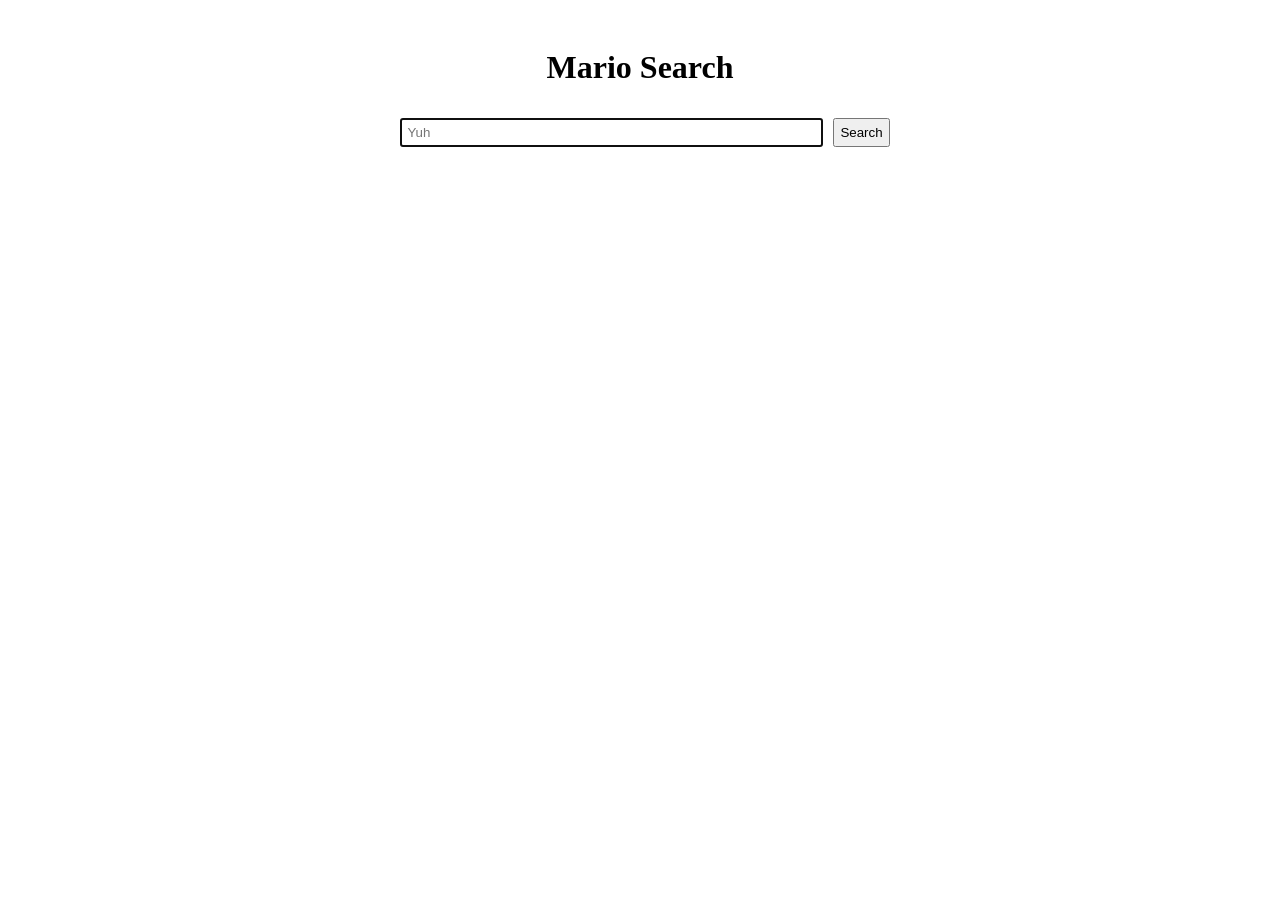
==== index.html @ 7fe6f8d5 "First Working Version" ====
<!doctype html>
<html>
    <head>
        <meta charset="UTF-8" />
        <meta name="viewport" content="width=device-width, initial-scale=1.0" />
        <title>Mario Search</title>
        <link rel="stylesheet" href="css/styles.css" />
        <link rel="icon" href="assets/icons/favicon.ico" />
        <style>
          .bold-text {
            font-weight: bold;
          }
        </style>
    </head>
    <body>
        <div class="head">
          <h1>Mario Search</h1>
        </div>
        <div class="inpt">
          <input type="search" id="searchInput" placeholder="Yuh" size="50" autofocus />
          <button onclick="performSearch">Search</button>
        </div>
        <script src="js/bangs.js"></script>
        <script>
            function performSearch() {
                let input = document.getElementById("searchInput").value;
                if (!input.trim()) {
                    alert("Plz Enter search term");
                    return;
                }
                let bangMatch = null;
                let searchTerm = input;
                for (let bang in bangs) {
                    if (input.startsWith(bang + " ")) {
                        bangMatch = bang;
                        searchTerm = input.substring(bang.length + 1).trim();
                        break;
                    }
                }
                let url;


                if (bangMatch) {
                  url = bangs[bangMatch].replace(
                      "{search}",
                      encodeURIComponent(searchTerm),
                  );
                } else {
                    url =
                        "https://www.google.com/search?q=" +
                        encodeURIComponent(input);
                }
                window.location.href = url;
            }
            document
                .getElementById("searchInput")
                .addEventListener("keypress", function (e) {
                    if (e.key === "Enter") {
                        performSearch();
                    }
                });
        </script>
    </body>
</html>
---- css/styles.css ----
body {
  background-color: #ffffff00;
  
  padding: 20px;
}
h1 {
  display: flex;
  justify-content: center;
  align-items: center;
}
.inpt {
  display: flex;
  justify-content: center;
  align-items: center;
}
input {
  padding: 5px;
  margin: 10px;
  size: 20;
}
button {
  padding: 5px;
}
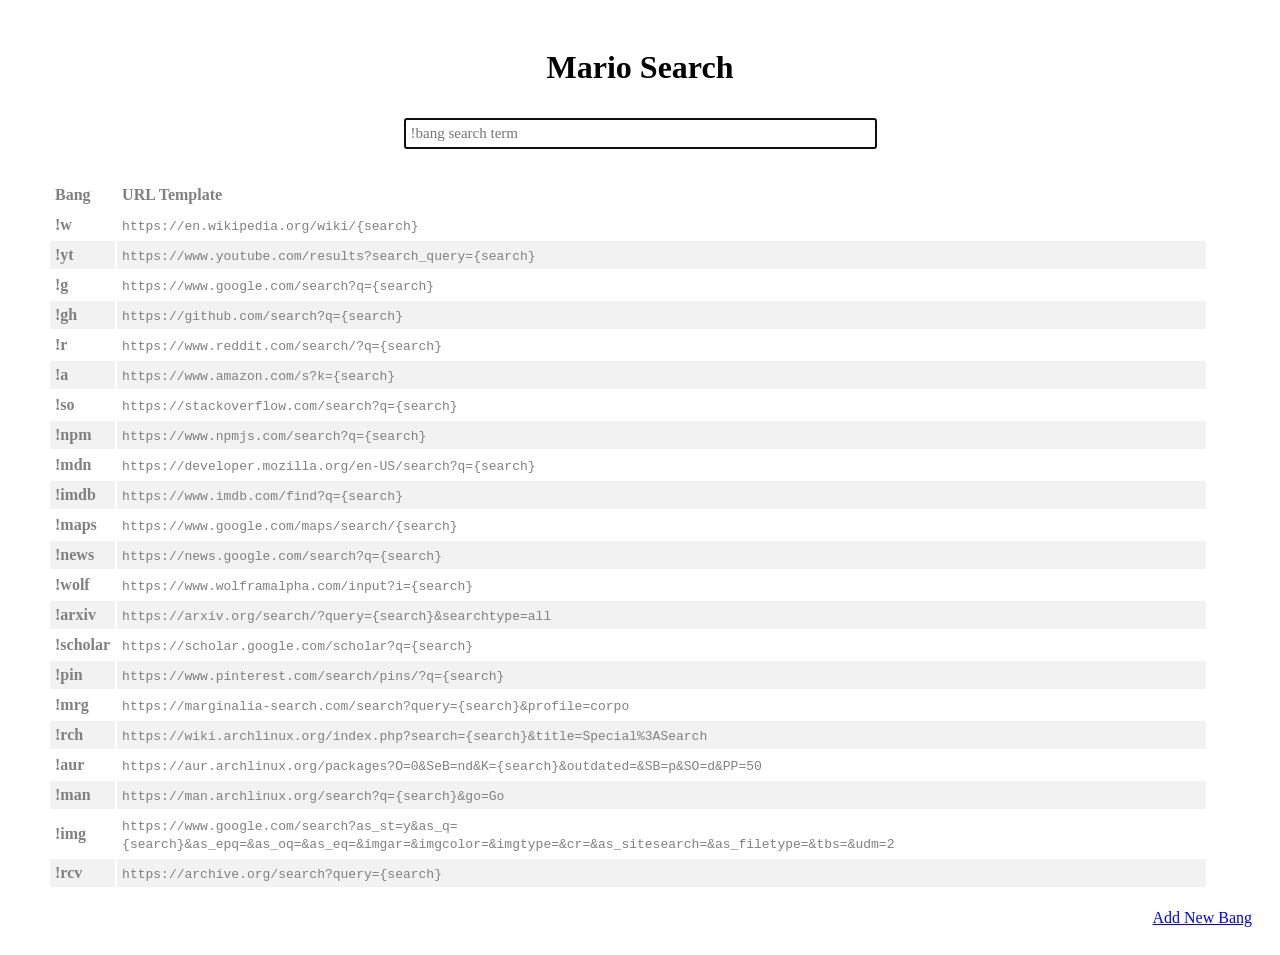
==== commit 770d9313: "Still working. Might break soon though." ====
--- a/index.html
+++ b/index.html
@@ -7,18 +7,31 @@
         <link rel="stylesheet" href="css/styles.css" />
         <link rel="icon" href="assets/icons/favicon.ico" />
         <style>
-          .bold-text {
-            font-weight: bold;
-          }
+            .bold-text {
+                font-weight: bold;
+            }
         </style>
     </head>
     <body>
         <div class="head">
-          <h1>Mario Search</h1>
+            <h1>Mario Search</h1>
         </div>
         <div class="inpt">
-          <input type="search" id="searchInput" placeholder="Yuh" size="50" autofocus />
-          <button onclick="performSearch">Search</button>
+            <input
+                type="search"
+                id="searchInput"
+                placeholder="!bang search term"
+                size="50"
+                autofocus
+            />
+        </div>
+
+        <div
+            id="lst"
+            style="color: gray; font-family: &quot;NerdFontSymbols&quot;"
+        ></div>
+        <div class="new">
+            <a href="additions.html">Add New Bang</a>
         </div>
         <script src="js/bangs.js"></script>
         <script>
@@ -39,13 +52,16 @@
                 }
                 let url;
 
+                const inputElement = document.getElementById("searchInput");
 
                 if (bangMatch) {
-                  url = bangs[bangMatch].replace(
-                      "{search}",
-                      encodeURIComponent(searchTerm),
-                  );
+                    inputElement.classList.add("bold-text");
+                    url = bangs[bangMatch].replace(
+                        "{search}",
+                        encodeURIComponent(searchTerm),
+                    );
                 } else {
+                    inputElement.classList.remove("bold-text");
                     url =
                         "https://www.google.com/search?q=" +
                         encodeURIComponent(input);
@@ -60,5 +76,6 @@
                     }
                 });
         </script>
+        <script src="js/list.js"></script>
     </body>
 </html>
--- a/css/styles.css
+++ b/css/styles.css
@@ -1,4 +1,12 @@
 
+@font-face {
+  font-family: 'NerdFontSymbols';
+  src:local('Maple Mono NF'),
+      url('/Users/mariorivera/Library/Fonts/MapleMono-NF-Regular.ttf')
+      format('truetype');
+  font-weight: normal;
+  font-style: normal;
+}
 body {
   background-color: #ffffff00;
   
@@ -8,6 +16,7 @@
   display: flex;
   justify-content: center;
   align-items: center;
+  font-family:'NerdFontSymbols';
 }
 .inpt {
   display: flex;
@@ -17,9 +26,40 @@
 input {
   padding: 5px;
   margin: 10px;
-  size: 20;
+  font-family:'NerdFontSymbols';
+  font-size: 15px;
 }
 button {
+  padding: 20px;
+  margin: 10px;
+  font-size: 15px;
+  font-family: 'NerdFontSymbols';
+}
+.new{
+  
+  display: flex;
+  justify-content: end;
+}
+a {
+  font-family: 'NerdFontSymbols';
+  color: blue;
+}
+.lst {
+  padding: 20px;
+  max-width: 1200px;
+  font-family:'NerdFontSymbols';
+  color: gray;
+}
+.lst th,
+.lst td{
   padding: 5px;
+  text-align: left;
 }
+.lst tr:nth-child(even) {
+  background-color: #f2f2f2;
+}
+/*.lst tr:hover {
+  background-color: #ddd;
+}*/
 
+
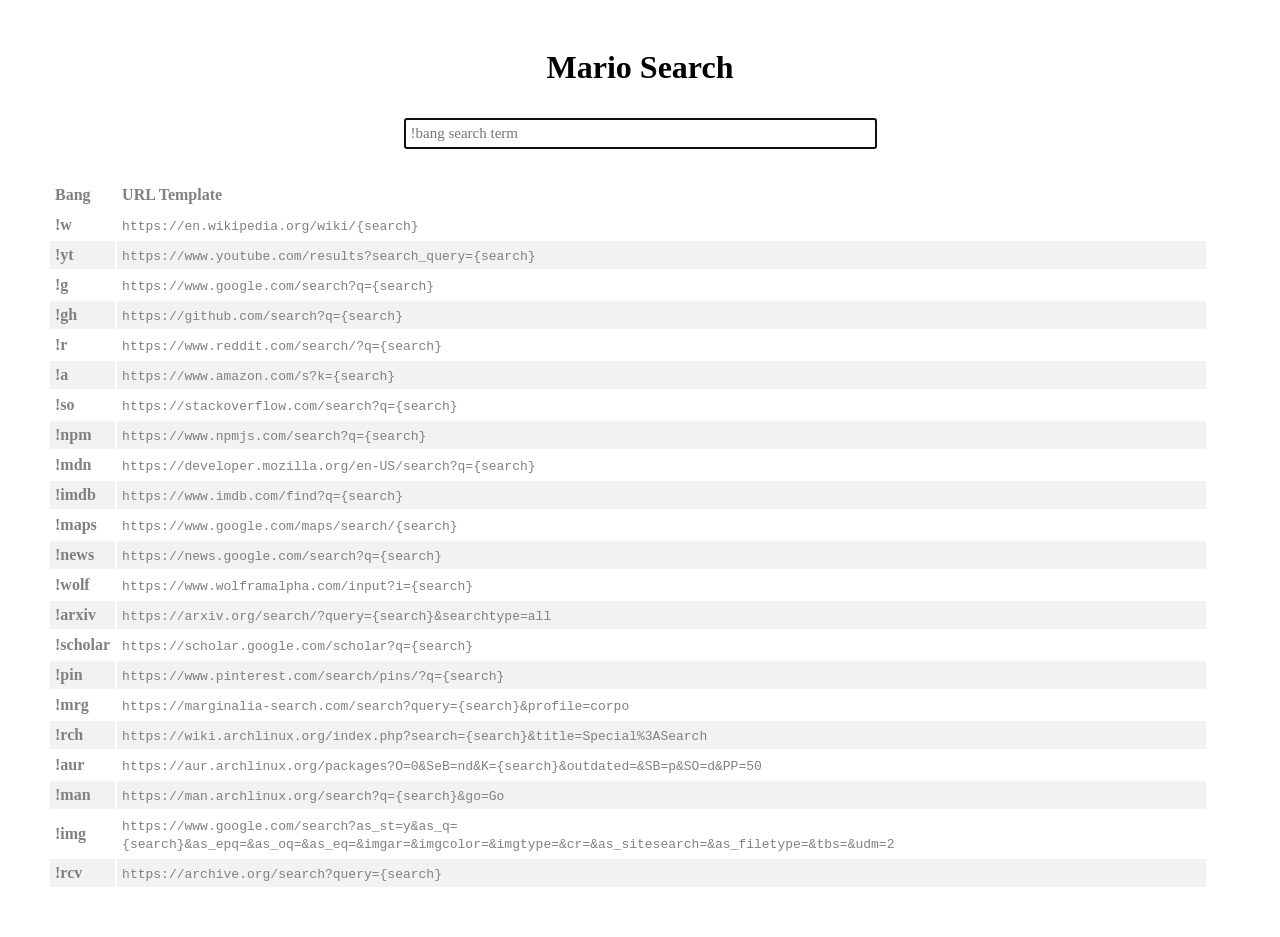
==== commit c7adf62f: "Trying CSV data storage to make adding new bangs easier" ====
--- a/index.html
+++ b/index.html
@@ -30,9 +30,9 @@
             id="lst"
             style="color: gray; font-family: &quot;NerdFontSymbols&quot;"
         ></div>
-        <div class="new">
+        <!--div class="new">
             <a href="additions.html">Add New Bang</a>
-        </div>
+        </div--->
         <script src="js/bangs.js"></script>
         <script>
             function performSearch() {
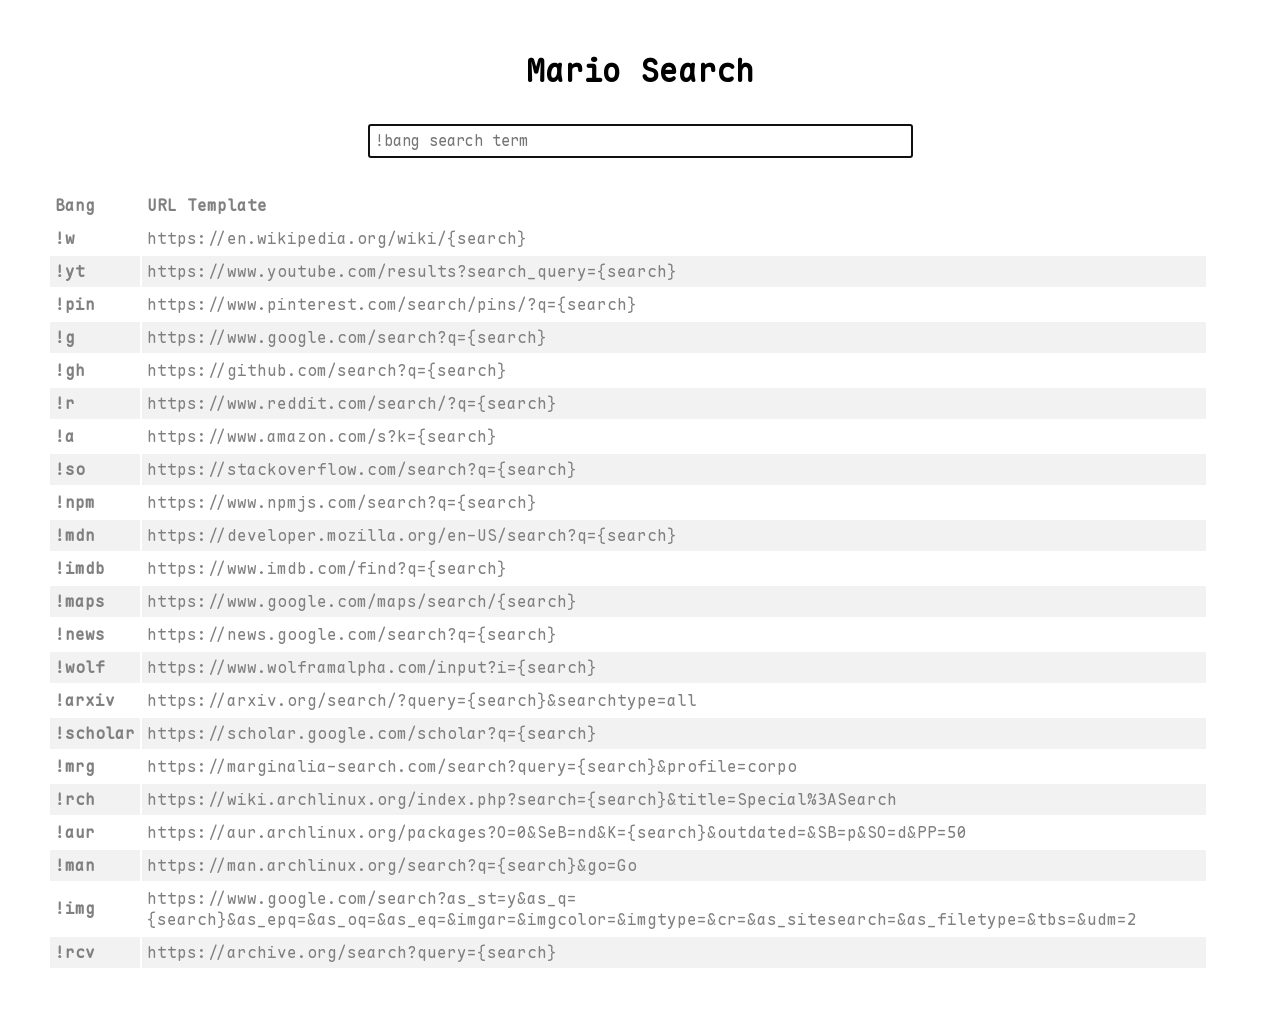
==== commit 7ca8ffa4: "broke it and braught it back to life. Font loading works on local host now" ====
--- a/index.html
+++ b/index.html
@@ -6,11 +6,6 @@
         <title>Mario Search</title>
         <link rel="stylesheet" href="css/styles.css" />
         <link rel="icon" href="assets/icons/favicon.ico" />
-        <style>
-            .bold-text {
-                font-weight: bold;
-            }
-        </style>
     </head>
     <body>
         <div class="head">
@@ -28,7 +23,8 @@
 
         <div
             id="lst"
-            style="color: gray; font-family: &quot;NerdFontSymbols&quot;"
+            style="color: gray;
+            font-family: "NerdFontSymbols";
         ></div>
         <!--div class="new">
             <a href="additions.html">Add New Bang</a>
--- a/css/styles.css
+++ b/css/styles.css
@@ -1,65 +1,68 @@
-
 @font-face {
-  font-family: 'NerdFontSymbols';
-  src:local('Maple Mono NF'),
-      url('/Users/mariorivera/Library/Fonts/MapleMono-NF-Regular.ttf')
-      format('truetype');
-  font-weight: normal;
-  font-style: normal;
+    font-family: "NerdFontSymbols";
+    src:
+        local("Maple Mono NF"),
+        url(MapleMono-NF-Regular.ttf) format("truetype");
+    font-weight: normal;
+    font-style: normal;
 }
 body {
-  background-color: #ffffff00;
-  
-  padding: 20px;
+    background-color: #ffffff00;
+
+    padding: 20px;
 }
 h1 {
-  display: flex;
-  justify-content: center;
-  align-items: center;
-  font-family:'NerdFontSymbols';
+    display: flex;
+    justify-content: center;
+    align-items: center;
+    font-family: "NerdFontSymbols";
 }
 .inpt {
-  display: flex;
-  justify-content: center;
-  align-items: center;
+    display: flex;
+    justify-content: center;
+    align-items: center;
 }
 input {
-  padding: 5px;
-  margin: 10px;
-  font-family:'NerdFontSymbols';
-  font-size: 15px;
+    padding: 5px;
+    margin: 10px;
+    font-family: "NerdFontSymbols";
+    font-size: 15px;
 }
 button {
-  padding: 20px;
-  margin: 10px;
-  font-size: 15px;
-  font-family: 'NerdFontSymbols';
+    padding: 20px;
+    margin: 10px;
+    font-size: 15px;
+    font-family: "NerdFontSymbols";
 }
-.new{
-  
-  display: flex;
-  justify-content: end;
+.new {
+    display: flex;
+    justify-content: end;
 }
 a {
-  font-family: 'NerdFontSymbols';
-  color: blue;
+    font-family: "NerdFontSymbols";
+    color: blue;
 }
 .lst {
-  padding: 20px;
-  max-width: 1200px;
-  font-family:'NerdFontSymbols';
-  color: gray;
+    padding: 20px;
+    max-width: 1200px;
+    font-family: "NerdFontSymbols";
+    color: gray;
 }
 .lst th,
-.lst td{
-  padding: 5px;
-  text-align: left;
+.lst td {
+    padding: 5px;
+    text-align: left;
 }
 .lst tr:nth-child(even) {
-  background-color: #f2f2f2;
+    background-color: #f2f2f2;
+}
+code {
+    font-family: "NerdFontSymbols";
 }
 /*.lst tr:hover {
   background-color: #ddd;
 }*/
 
-
+.bold-text {
+    font-weight: bold;
+}
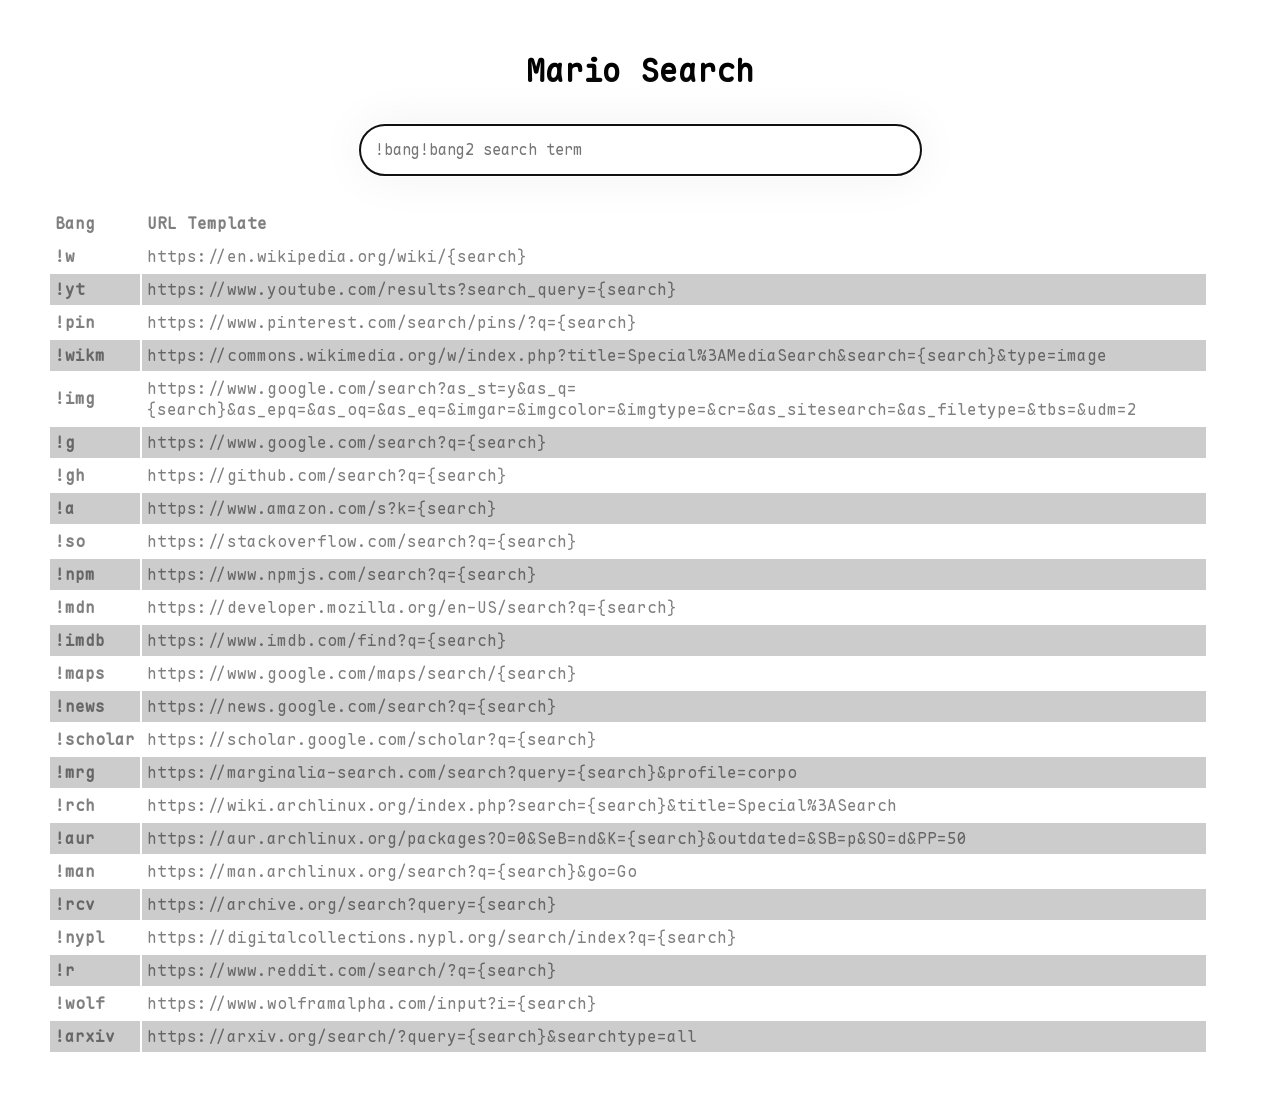
==== commit 84d3a79a: "Removed nodejs branch and package file" ====
--- a/index.html
+++ b/index.html
@@ -15,7 +15,7 @@
             <input
                 type="search"
                 id="searchInput"
-                placeholder="!bang search term"
+                placeholder="!bang!bang2 search term"
                 size="50"
                 autofocus
             />
@@ -31,39 +31,117 @@
         </div--->
         <script src="js/bangs.js"></script>
         <script>
+            function parseBangs(input) {
+                const availableBangs = Object.keys(bangs);
+                let remainingInput = input;
+                let foundBangs = [];
+
+                // Keep trying to match bangs from the beginning
+                while (remainingInput.length > 0) {
+                    let matched = false;
+
+                    // Try to find a bang at the current position
+                    for (let bang of availableBangs) {
+                        if (remainingInput.startsWith(bang + " ")) {
+                            foundBangs.push(bang);
+                            remainingInput = remainingInput.substring(bang.length + 1).trim();
+                            matched = true;
+                            break;
+                        } else if (remainingInput.startsWith(bang)) {
+                            // Check if this is immediately followed by another bang or space
+                            const nextChar = remainingInput[bang.length];
+                            if (nextChar === undefined || nextChar === ' ' || nextChar === '!') {
+                                foundBangs.push(bang);
+                                remainingInput = remainingInput.substring(bang.length);
+                                matched = true;
+                                break;
+                            }
+                        }
+                    }
+
+                    // If no bang matched, break out of the loop
+                    if (!matched) {
+                        break;
+                    }
+                }
+
+                // If we found bangs, the remaining input is the search term
+                // Otherwise, treat the whole input as search term
+                if (foundBangs.length > 0) {
+                    return { bangs: foundBangs, searchTerm: remainingInput.trim() };
+                } else {
+                    return { bangs: [], searchTerm: input };
+                }
+            }
+
             function performSearch() {
                 let input = document.getElementById("searchInput").value;
                 if (!input.trim()) {
                     alert("Plz Enter search term");
                     return;
                 }
-                let bangMatch = null;
-                let searchTerm = input;
-                for (let bang in bangs) {
-                    if (input.startsWith(bang + " ")) {
-                        bangMatch = bang;
-                        searchTerm = input.substring(bang.length + 1).trim();
-                        break;
+
+                const { bangs: foundBangs, searchTerm } = parseBangs(input);
+                const inputElement = document.getElementById("searchInput");
+
+                // If no bangs found, use Google search
+                if (foundBangs.length === 0) {
+                    inputElement.classList.remove("bold-text");
+                    const url = "https://www.google.com/search?q=" + encodeURIComponent(input);
+                    window.location.href = url;
+                    return;
+                }
+
+                // If we have bangs, process them
+                inputElement.classList.add("bold-text");
+
+                // If search term is empty, show alert
+                if (!searchTerm) {
+                    alert("Please enter a search term after the bangs");
+                    return;
+                }
+
+                // Collect all valid URLs
+                const urls = [];
+                const invalidBangs = [];
+
+                for (let bangCode of foundBangs) {
+                    // Check if the bang exists in our bangs object
+                    if (bangs[bangCode]) {
+                        const url = bangs[bangCode].replace(
+                            "{search}",
+                            encodeURIComponent(searchTerm)
+                        );
+                        urls.push(url);
+                    } else {
+                        invalidBangs.push(bangCode);
                     }
                 }
-                let url;
 
-                const inputElement = document.getElementById("searchInput");
+                // Show warning for invalid bangs
+                if (invalidBangs.length > 0) {
+                    alert(`Warning: The following bangs were not found: ${invalidBangs.join(', ')}`);
+                }
 
-                if (bangMatch) {
-                    inputElement.classList.add("bold-text");
-                    url = bangs[bangMatch].replace(
-                        "{search}",
-                        encodeURIComponent(searchTerm),
-                    );
+                // Open all valid URLs in new tabs
+                if (urls.length > 0) {
+                    for (let i = 0; i < urls.length; i++) {
+                        if (i === 0) {
+                            // Open first URL in current tab
+                            window.location.href = urls[i];
+                        } else {
+                            // Open remaining URLs in new tabs
+                            window.open(urls[i], '_blank');
+                        }
+                    }
                 } else {
-                    inputElement.classList.remove("bold-text");
-                    url =
-                        "https://www.google.com/search?q=" +
-                        encodeURIComponent(input);
+                    // If no valid bangs found, fall back to Google
+                    alert("No valid bangs found. Searching on Google instead.");
+                    const url = "https://www.google.com/search?q=" + encodeURIComponent(searchTerm || input);
+                    window.location.href = url;
                 }
-                window.location.href = url;
             }
+
             document
                 .getElementById("searchInput")
                 .addEventListener("keypress", function (e) {
--- a/css/styles.css
+++ b/css/styles.css
@@ -1,3 +1,6 @@
+:root {
+  color-scheme: light dark;
+}
 @font-face {
     font-family: "NerdFontSymbols";
     src:
@@ -7,7 +10,7 @@
     font-style: normal;
 }
 body {
-    background-color: #ffffff00;
+    background-color: light-dark(#ffffff4D, #0000004D);
 
     padding: 20px;
 }
@@ -23,11 +26,18 @@
     align-items: center;
 }
 input {
-    padding: 5px;
+    padding: 15px;
+    border-radius: 30px;
     margin: 10px;
     font-family: "NerdFontSymbols";
     font-size: 15px;
-}
+    background-color: light-dark(#ffffffCC, #f1f1f1CC);
+    box-shadow: 0px 0px 50px #f1f1f1;
+    color: black;
+    border-style: solid;
+    border-width: 1px;
+    border-color: light-dark(gray, white);
+  }
 button {
     padding: 20px;
     margin: 10px;
@@ -46,7 +56,8 @@
     padding: 20px;
     max-width: 1200px;
     font-family: "NerdFontSymbols";
-    color: gray;
+    color: light-dark(rgba(00, 00, 00, 0.5), rgba(255, 255, 255, 0.5));
+    border-radius: 10px;
 }
 .lst th,
 .lst td {
@@ -54,7 +65,7 @@
     text-align: left;
 }
 .lst tr:nth-child(even) {
-    background-color: #f2f2f2;
+    background-color: light-dark(rgba(00, 00, 00, 0.2), rgba(255, 255, 255, 0.1));
 }
 code {
     font-family: "NerdFontSymbols";
